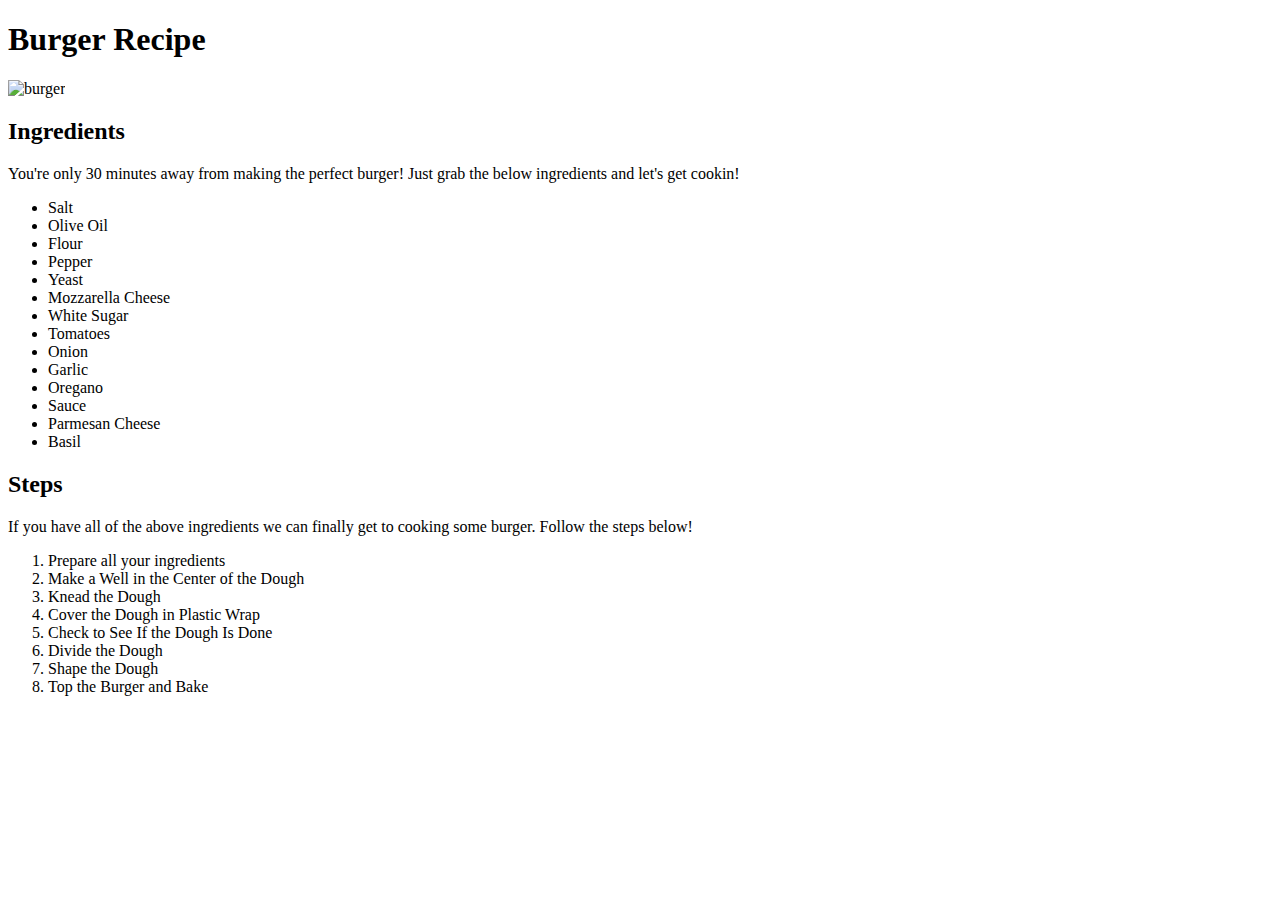
==== recipes/burger.html @ 95bd76d4 "Add burger.html" ====
<!DOCTYPE html>
<html lang="en">
<head>
    <meta charset="UTF-8">
    <meta http-equiv="X-UA-Compatible" content="IE=edge">
    <meta name="viewport" content="width=device-width, initial-scale=1.0">
    <title>Burger Recipe | Odin Recipes</title>
</head>
<body>
    <h1>Burger Recipe</h1>
      <img src="../images/burger.png" alt="burger" width="150">
        <h2>Ingredients</h2>
          <p>You're only 30 minutes away from making the perfect burger! Just grab the below ingredients and let's get cookin!</p>
          <ul>
              <li>Salt</li>
              <li>Olive Oil</li>
              <li>Flour</li>
              <li>Pepper</li>
              <li>Yeast</li>
              <li>Mozzarella Cheese</li>
              <li>White Sugar</li>
              <li>Tomatoes</li>
              <li>Onion</li>
              <li>Garlic</li>
              <li>Oregano</li>
              <li>Sauce</li>
              <li>Parmesan Cheese</li>
              <li>Basil</li>
          </ul>

        <h2>Steps</h2>
          <p>If you have all of the above ingredients we can finally get to cooking some burger. Follow the steps below!</p>
          <ol>
            <li>Prepare all your ingredients</li>
            <li>Make a Well in the Center of the Dough</li>
            <li>Knead the Dough</li>
            <li>Cover the Dough in Plastic Wrap</li>
            <li>Check to See If the Dough Is Done</li>
            <li>Divide the Dough</li>
            <li>Shape the Dough</li>
            <li>Top the Burger and Bake</li>
          </ol>
</body>
</html>
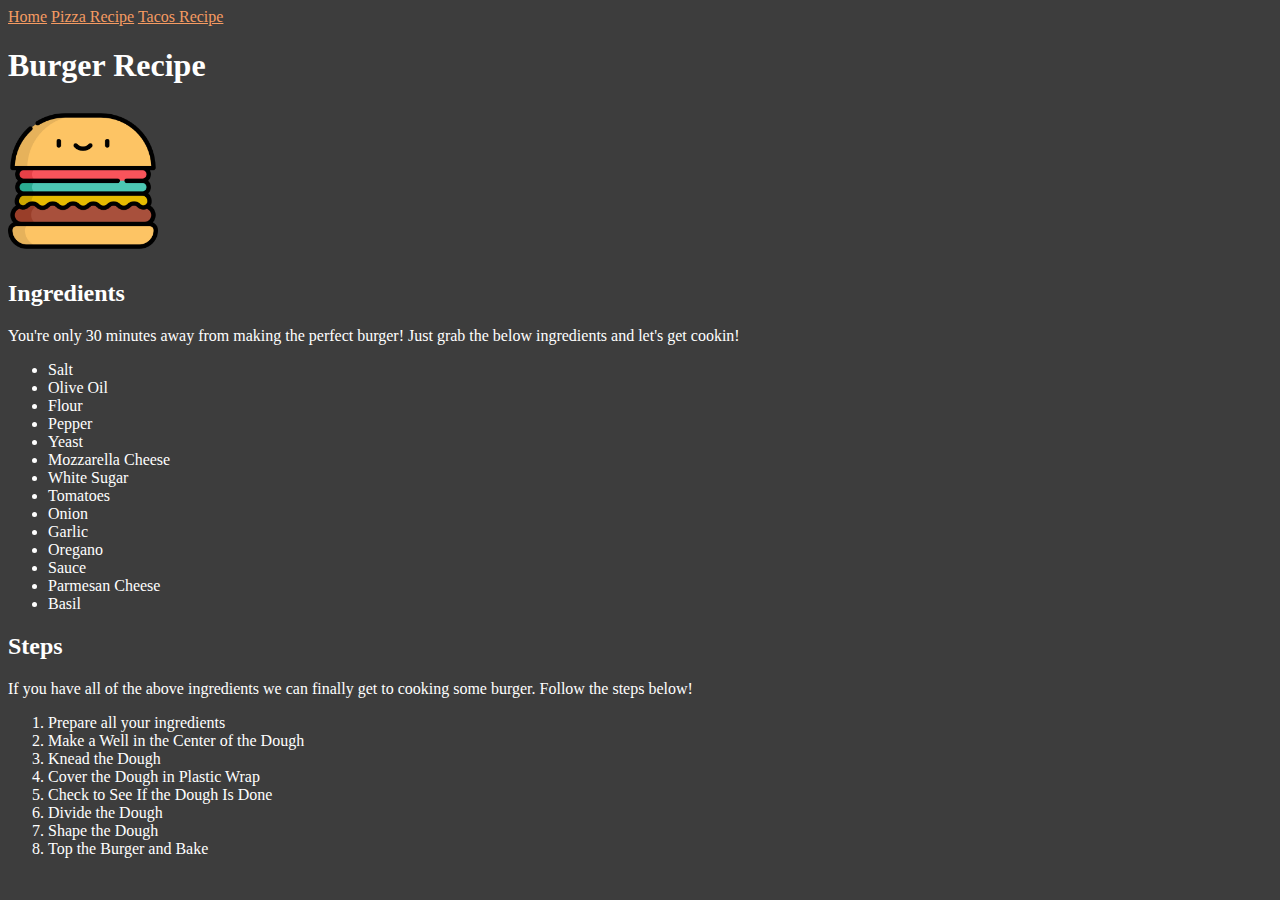
==== commit 4c3bd1d9: "Add CSS and Menus" ====
--- a/recipes/burger.html
+++ b/recipes/burger.html
@@ -5,8 +5,14 @@
     <meta http-equiv="X-UA-Compatible" content="IE=edge">
     <meta name="viewport" content="width=device-width, initial-scale=1.0">
     <title>Burger Recipe | Odin Recipes</title>
+    <link rel="stylesheet" href="../style.css">
 </head>
 <body>
+    <div class="nav">
+        <a href="/">Home</a> 
+        <a href="../recipes/pizza.html">Pizza Recipe</a> 
+        <a href="../recipes/tacos.html">Tacos Recipe</a>
+        </div>
     <h1>Burger Recipe</h1>
       <img src="../images/burger.png" alt="burger" width="150">
         <h2>Ingredients</h2>
--- a/style.css
+++ b/style.css
@@ -0,0 +1,43 @@
+body {
+    background-color: rgb(61, 61, 61);
+    color: white;
+    font-family: Papyrus;
+}
+
+.title {
+    color: #f69b62;
+    text-align: center;
+}
+
+.intro {
+    font-size: 22px;
+    text-align: center;
+    color: #f69b62;
+}
+
+.logo {
+    margin-left: auto;
+    margin-right: auto;
+    display: block;
+    max-width: 250px;
+}
+
+.menu {
+    text-align: center;
+}
+
+.menu a {
+    color: #f69b62;
+}
+
+.menu a:visited {
+    color: #f69b62;
+}
+
+.nav a {
+    color: #f69b62;
+}
+
+.nav a:visited {
+    color: #f69b62;
+}